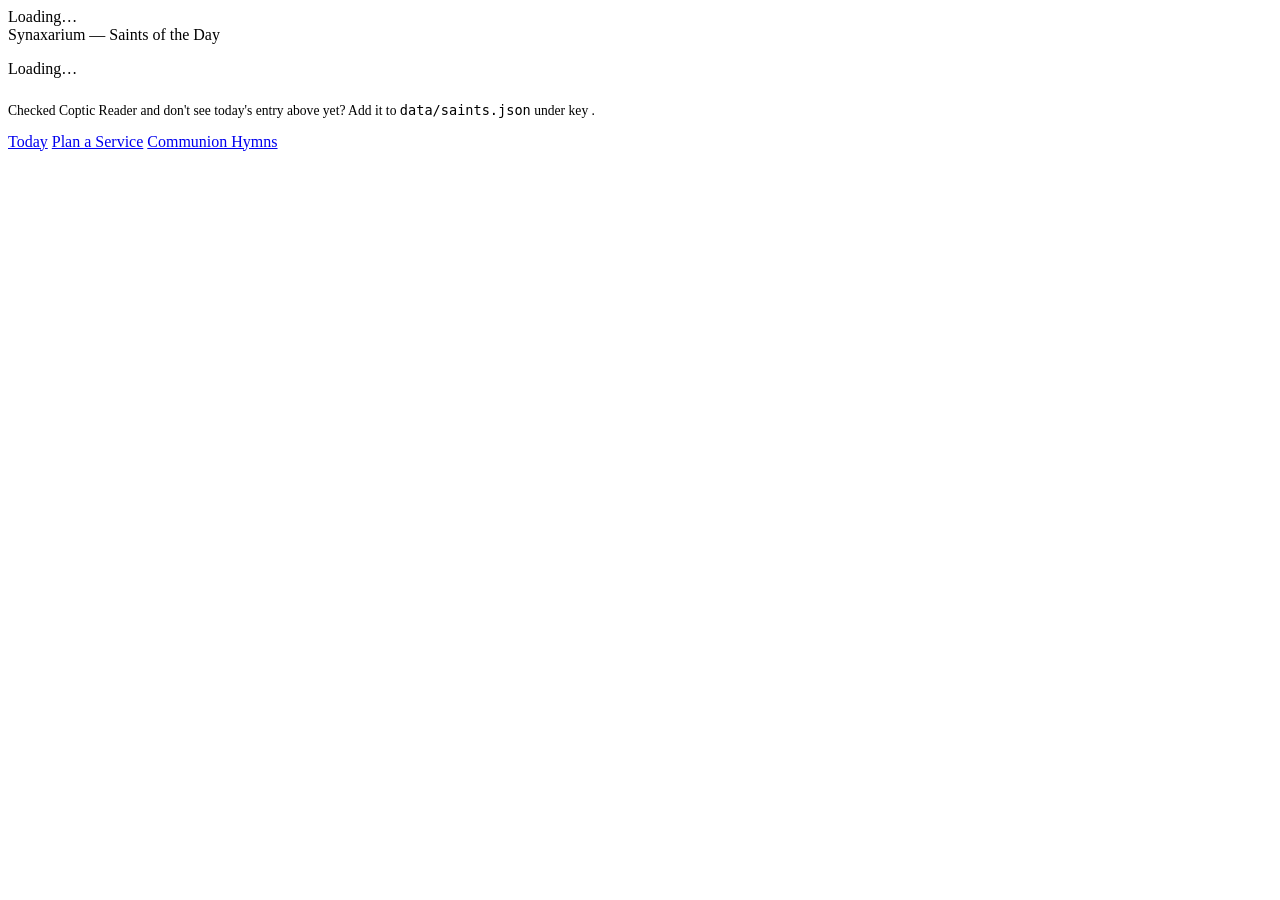
==== index.html @ 532e8042 "Add files via upload" ====
<!DOCTYPE html>
<html lang="en">
<head>
<meta charset="UTF-8" />
<meta name="viewport" content="width=device-width, initial-scale=1.0" />
<title>Today — St. George Hymn Planner</title>
<link rel="manifest" href="manifest.json" />
<link rel="stylesheet" href="css/style.css" />
</head>
<body>

<div class="topbar">
  <div class="coptic-date" id="coptic-date">Loading…</div>
  <div class="gregorian-date" id="gregorian-date"></div>
</div>

<main>
  <div class="section-label">Synaxarium — Saints of the Day</div>
  <div id="saints-container">
    <p class="empty-state">Loading…</p>
  </div>

  <p class="empty-state" style="margin-top: 24px; font-size: 0.85rem;">
    Checked Coptic Reader and don't see today's entry above yet?
    Add it to <code>data/saints.json</code> under key
    <code id="date-key-hint"></code>.
  </p>
</main>

<nav class="bottom-nav">
  <a href="index.html" class="active">Today</a>
  <a href="plan.html">Plan a Service</a>
  <a href="communion.html">Communion Hymns</a>
</nav>

<script src="js/coptic-calendar.js"></script>
<script src="js/app.js"></script>
<script>
async function init() {
  const today = new Date();
  const coptic = gregorianToCoptic(today);
  const key = copticDateKey(coptic);

  document.getElementById("coptic-date").textContent = formatCoptic(coptic);
  document.getElementById("gregorian-date").textContent = formatGregorian(today);
  document.getElementById("date-key-hint").textContent = `"${key}"`;

  const saints = await loadSaints();
  const entries = saints[key];

  const container = document.getElementById("saints-container");
  container.innerHTML = "";

  if (!entries || entries.length === 0) {
    container.innerHTML = `<p class="empty-state">No entry saved yet for today. Check Coptic Reader and add it to saints.json.</p>`;
    return;
  }

  entries.forEach((saint) => {
    const el = document.createElement("div");
    el.className = "saint-entry";

    const hymnFlag = saint.hasHymn
      ? `<span class="hymn-flag yes">Dedicated hymn</span>`
      : `<span class="hymn-flag no">No dedicated hymn</span>`;

    const hymnList =
      saint.hasHymn && saint.hymnIds && saint.hymnIds.length
        ? `<ul class="hymn-list">${saint.hymnIds.map((id) => `<li>${id}</li>`).join("")}</ul>`
        : "";

    el.innerHTML = `
      <h2 class="saint-name">${saint.name}</h2>
      <p class="saint-summary">${saint.summary}</p>
      ${hymnFlag}
      ${hymnList}
    `;
    container.appendChild(el);
  });
}

init();
</script>
</body>
</html>
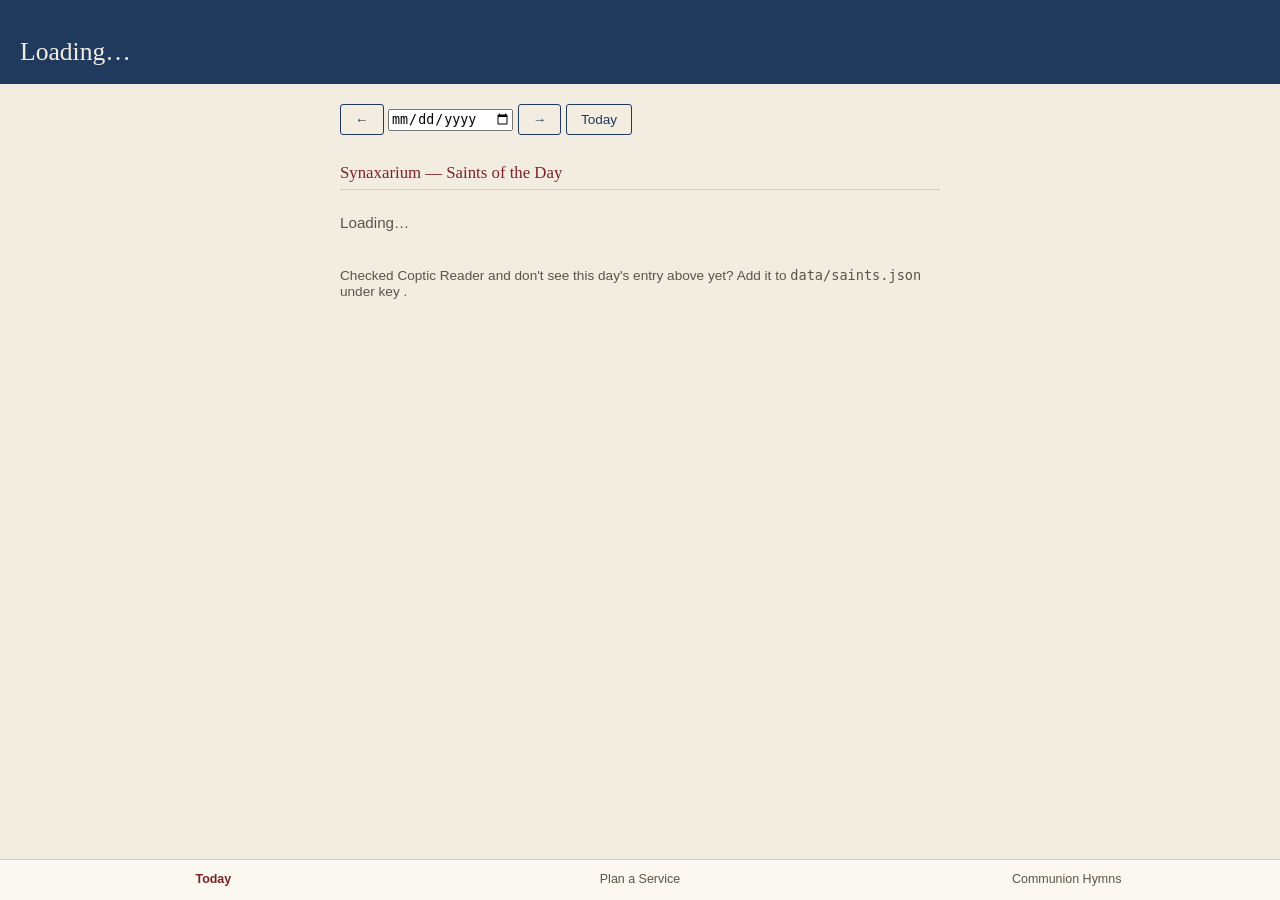
==== commit 6ae1bcfd: "Add files via upload" ====
--- a/index.html
+++ b/index.html
@@ -10,18 +10,26 @@
 <body>
 
 <div class="topbar">
+  <a href="index.html" class="home-link" title="Home">&#10014;</a>
   <div class="coptic-date" id="coptic-date">Loading…</div>
   <div class="gregorian-date" id="gregorian-date"></div>
 </div>
 
 <main>
+  <div class="date-nav">
+    <button id="prev-day">&larr;</button>
+    <input type="date" id="date-picker" />
+    <button id="next-day">&rarr;</button>
+    <button id="today-btn">Today</button>
+  </div>
+
   <div class="section-label">Synaxarium — Saints of the Day</div>
   <div id="saints-container">
     <p class="empty-state">Loading…</p>
   </div>
 
   <p class="empty-state" style="margin-top: 24px; font-size: 0.85rem;">
-    Checked Coptic Reader and don't see today's entry above yet?
+    Checked Coptic Reader and don't see this day's entry above yet?
     Add it to <code>data/saints.json</code> under key
     <code id="date-key-hint"></code>.
   </p>
@@ -36,23 +44,26 @@
 <script src="js/coptic-calendar.js"></script>
 <script src="js/app.js"></script>
 <script>
-async function init() {
-  const today = new Date();
-  const coptic = gregorianToCoptic(today);
+let currentDate = getLiturgicalToday();
+let saintsData = null;
+
+async function renderForDate(date) {
+  const coptic = gregorianToCoptic(date);
   const key = copticDateKey(coptic);
 
   document.getElementById("coptic-date").textContent = formatCoptic(coptic);
-  document.getElementById("gregorian-date").textContent = formatGregorian(today);
+  document.getElementById("gregorian-date").textContent = formatGregorian(date);
+  document.getElementById("date-picker").value = formatDateInput(date);
   document.getElementById("date-key-hint").textContent = `"${key}"`;
 
-  const saints = await loadSaints();
-  const entries = saints[key];
+  if (!saintsData) saintsData = await loadSaints();
+  const entries = saintsData[key];
 
   const container = document.getElementById("saints-container");
   container.innerHTML = "";
 
   if (!entries || entries.length === 0) {
-    container.innerHTML = `<p class="empty-state">No entry saved yet for today. Check Coptic Reader and add it to saints.json.</p>`;
+    container.innerHTML = `<p class="empty-state">No entry saved yet for this day. Check Coptic Reader and add it to saints.json.</p>`;
     return;
   }
 
@@ -79,6 +90,31 @@
   });
 }
 
+function init() {
+  renderForDate(currentDate);
+
+  document.getElementById("prev-day").addEventListener("click", () => {
+    currentDate.setDate(currentDate.getDate() - 1);
+    renderForDate(currentDate);
+  });
+
+  document.getElementById("next-day").addEventListener("click", () => {
+    currentDate.setDate(currentDate.getDate() + 1);
+    renderForDate(currentDate);
+  });
+
+  document.getElementById("today-btn").addEventListener("click", () => {
+    currentDate = getLiturgicalToday();
+    renderForDate(currentDate);
+  });
+
+  document.getElementById("date-picker").addEventListener("change", (e) => {
+    if (!e.target.value) return;
+    currentDate = parseDateInput(e.target.value);
+    renderForDate(currentDate);
+  });
+}
+
 init();
 </script>
 </body>
--- a/css/style.css
+++ b/css/style.css
@@ -0,0 +1,264 @@
+:root {
+  --bg: #f3ede1;
+  --card: #fbf8f1;
+  --ink: #1f3a5c;
+  --red: #7a2426;
+  --gold: #b08d3e;
+  --text: #2a2420;
+  --text-soft: #5c5346;
+  --line: #d8cdb8;
+
+  --font-display: Georgia, "Iowan Old Style", "Palatino Linotype", serif;
+  --font-body: -apple-system, BlinkMacSystemFont, "Segoe UI", Helvetica, Arial, sans-serif;
+}
+
+* {
+  box-sizing: border-box;
+}
+
+html, body {
+  margin: 0;
+  padding: 0;
+  background: var(--bg);
+  color: var(--text);
+  font-family: var(--font-body);
+  -webkit-font-smoothing: antialiased;
+}
+
+body {
+  min-height: 100vh;
+  padding-bottom: 72px; /* room for bottom nav */
+}
+
+a {
+  color: var(--ink);
+}
+
+/* ---------- Top bar ---------- */
+
+.topbar {
+  background: var(--ink);
+  color: #f3ede1;
+  padding: 18px 20px 16px;
+}
+
+.topbar .coptic-date {
+  font-family: var(--font-display);
+  font-size: 1.6rem;
+  line-height: 1.15;
+}
+
+.topbar .gregorian-date {
+  font-size: 0.85rem;
+  color: #c9d3de;
+  margin-top: 2px;
+}
+
+/* ---------- Main content ---------- */
+
+main {
+  max-width: 640px;
+  margin: 0 auto;
+  padding: 20px;
+}
+
+.section-label {
+  font-family: var(--font-display);
+  font-size: 1.05rem;
+  color: var(--red);
+  margin: 28px 0 12px;
+  padding-bottom: 6px;
+  border-bottom: 1px solid var(--line);
+}
+
+.section-label:first-child {
+  margin-top: 0;
+}
+
+/* ---------- Saint entry ---------- */
+
+.saint-entry {
+  padding: 16px 0;
+  border-bottom: 1px solid var(--line);
+}
+
+.saint-entry:last-child {
+  border-bottom: none;
+}
+
+.saint-name {
+  font-family: var(--font-display);
+  font-size: 1.15rem;
+  margin: 0 0 6px;
+  color: var(--text);
+}
+
+.saint-summary {
+  font-size: 0.95rem;
+  line-height: 1.55;
+  color: var(--text-soft);
+  margin: 0 0 8px;
+  max-width: 62ch;
+}
+
+.hymn-flag {
+  display: inline-block;
+  font-size: 0.8rem;
+  padding: 3px 9px;
+  border-radius: 3px;
+  border: 1px solid var(--line);
+}
+
+.hymn-flag.yes {
+  border-color: var(--gold);
+  color: #7a5f1e;
+  background: #f8f0dc;
+}
+
+.hymn-flag.no {
+  color: var(--text-soft);
+}
+
+.hymn-list {
+  margin: 8px 0 0;
+  padding-left: 18px;
+  font-size: 0.9rem;
+  color: var(--text);
+}
+
+.empty-state {
+  color: var(--text-soft);
+  font-size: 0.95rem;
+  padding: 8px 0 4px;
+}
+
+/* ---------- Hymn library / plan builder ---------- */
+
+.hymn-row {
+  display: flex;
+  align-items: center;
+  justify-content: space-between;
+  gap: 12px;
+  padding: 12px 0;
+  border-bottom: 1px solid var(--line);
+}
+
+.hymn-row-title {
+  font-size: 0.95rem;
+}
+
+.hymn-row-meta {
+  font-size: 0.78rem;
+  color: var(--text-soft);
+  margin-top: 2px;
+}
+
+button {
+  font-family: var(--font-body);
+  font-size: 0.85rem;
+  padding: 7px 14px;
+  border-radius: 3px;
+  border: 1px solid var(--ink);
+  background: transparent;
+  color: var(--ink);
+  cursor: pointer;
+}
+
+button.primary {
+  background: var(--ink);
+  color: #f3ede1;
+}
+
+button.remove {
+  border-color: var(--line);
+  color: var(--red);
+}
+
+input[type="text"], select {
+  font-family: var(--font-body);
+  font-size: 0.9rem;
+  padding: 8px 10px;
+  border: 1px solid var(--line);
+  border-radius: 3px;
+  background: var(--card);
+  color: var(--text);
+  width: 100%;
+}
+
+.plan-list {
+  list-style: none;
+  padding: 0;
+  margin: 0;
+}
+
+/* ---------- Bottom nav ---------- */
+
+.bottom-nav {
+  position: fixed;
+  bottom: 0;
+  left: 0;
+  right: 0;
+  display: flex;
+  background: var(--card);
+  border-top: 1px solid var(--line);
+}
+
+.bottom-nav a {
+  flex: 1;
+  text-align: center;
+  padding: 12px 0 14px;
+  font-size: 0.78rem;
+  text-decoration: none;
+  color: var(--text-soft);
+}
+
+.bottom-nav a.active {
+  color: var(--red);
+  font-weight: 600;
+}
+
+/* ---------- Communion slide mode ---------- */
+
+.slide-mode {
+  position: fixed;
+  inset: 0;
+  background: var(--ink);
+  color: #f3ede1;
+  display: flex;
+  flex-direction: column;
+  align-items: center;
+  justify-content: center;
+  text-align: center;
+  padding: 40px;
+}
+
+.slide-mode .slide-counter {
+  position: absolute;
+  top: 20px;
+  right: 24px;
+  font-size: 0.8rem;
+  color: #a9b8c8;
+}
+
+.slide-mode .slide-title {
+  font-family: var(--font-display);
+  font-size: clamp(1.8rem, 6vw, 3rem);
+  margin: 0 0 12px;
+}
+
+.slide-mode .slide-meta {
+  font-size: 0.9rem;
+  color: #c9d3de;
+}
+
+.slide-mode .slide-nav {
+  position: absolute;
+  bottom: 24px;
+  display: flex;
+  gap: 16px;
+}
+
+.slide-mode .slide-nav button {
+  border-color: #f3ede1;
+  color: #f3ede1;
+}
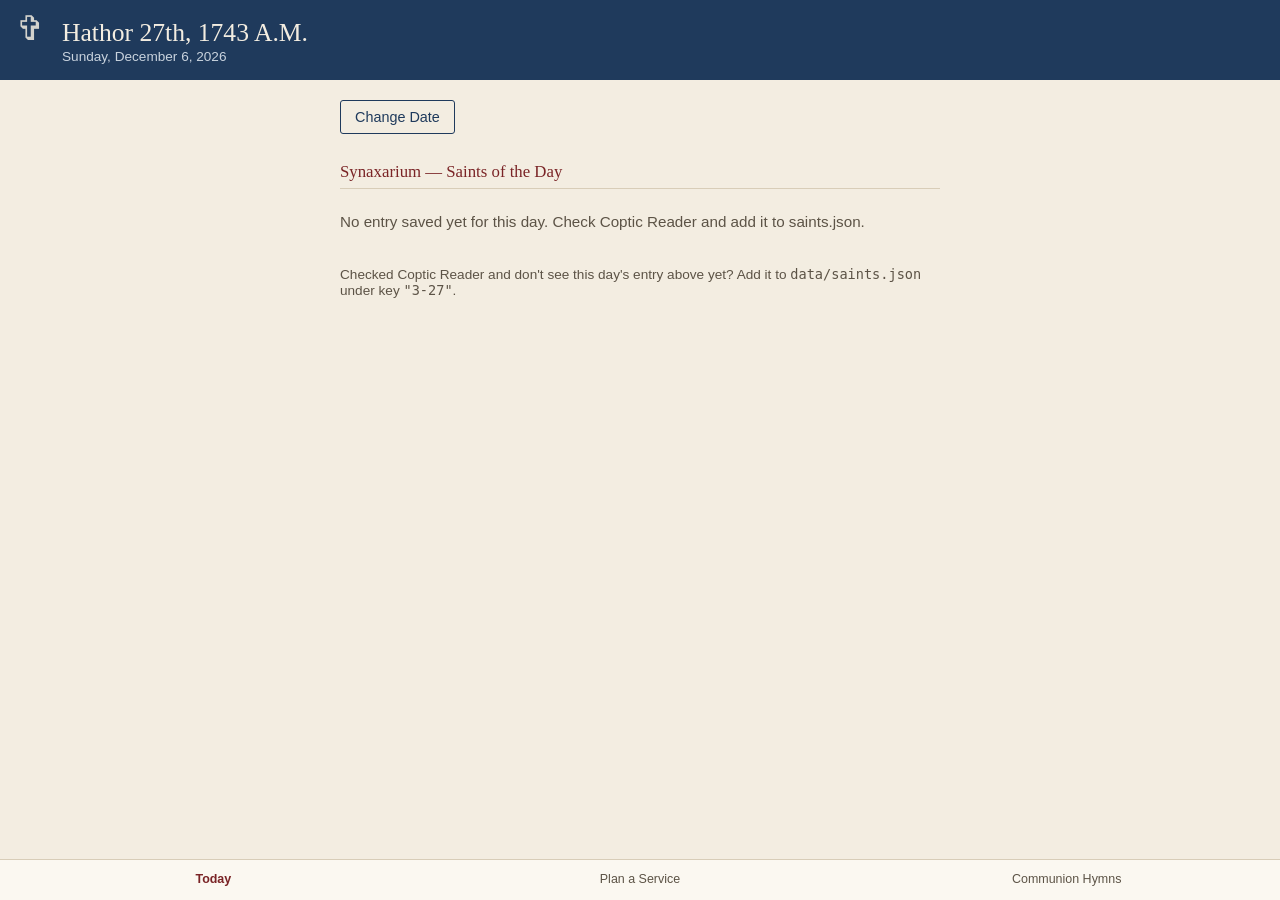
==== commit 6bab6f7c: "Add files via upload" ====
--- a/index.html
+++ b/index.html
@@ -17,10 +17,7 @@
 
 <main>
   <div class="date-nav">
-    <button id="prev-day">&larr;</button>
-    <input type="date" id="date-picker" />
-    <button id="next-day">&rarr;</button>
-    <button id="today-btn">Today</button>
+    <button id="open-date-modal">Change Date</button>
   </div>
 
   <div class="section-label">Synaxarium — Saints of the Day</div>
@@ -41,11 +38,29 @@
   <a href="communion.html">Communion Hymns</a>
 </nav>
 
+<div class="modal-overlay" id="date-modal" style="display: none;">
+  <div class="modal-card" id="modal-card">
+    <div class="modal-header">
+      <button id="cal-prev-month">&lsaquo;</button>
+      <span id="cal-month-label"></span>
+      <button id="cal-next-month">&rsaquo;</button>
+    </div>
+    <div class="daynight-toggle">
+      <button id="toggle-sun" class="daynight-btn" title="Before 7 PM">&#9728;&#65039;</button>
+      <button id="toggle-moon" class="daynight-btn" title="After 7 PM">&#127769;</button>
+    </div>
+    <div class="calendar-grid" id="calendar-grid"></div>
+    <button id="live-btn" class="primary">Live (Now)</button>
+  </div>
+</div>
+
 <script src="js/coptic-calendar.js"></script>
 <script src="js/app.js"></script>
 <script>
 let currentDate = getLiturgicalToday();
 let saintsData = null;
+let modalViewYear, modalViewMonth;
+let modalDayNight = "sun";
 
 async function renderForDate(date) {
   const coptic = gregorianToCoptic(date);
@@ -53,7 +68,6 @@
 
   document.getElementById("coptic-date").textContent = formatCoptic(coptic);
   document.getElementById("gregorian-date").textContent = formatGregorian(date);
-  document.getElementById("date-picker").value = formatDateInput(date);
   document.getElementById("date-key-hint").textContent = `"${key}"`;
 
   if (!saintsData) saintsData = await loadSaints();
@@ -90,28 +104,112 @@
   });
 }
 
+/* ---------- Date picker modal ---------- */
+
+function openDateModal() {
+  const now = new Date();
+  modalDayNight = now.getHours() >= 19 ? "moon" : "sun";
+  modalViewYear = currentDate.getFullYear();
+  modalViewMonth = currentDate.getMonth();
+  renderCalendar();
+  document.getElementById("date-modal").style.display = "flex";
+}
+
+function closeDateModal() {
+  document.getElementById("date-modal").style.display = "none";
+}
+
+function renderCalendar() {
+  const label = new Date(modalViewYear, modalViewMonth, 1).toLocaleDateString("en-US", {
+    month: "long",
+    year: "numeric"
+  });
+  document.getElementById("cal-month-label").textContent = label;
+
+  document.getElementById("toggle-sun").classList.toggle("active", modalDayNight === "sun");
+  document.getElementById("toggle-moon").classList.toggle("active", modalDayNight === "moon");
+
+  const grid = document.getElementById("calendar-grid");
+  grid.innerHTML = "";
+
+  ["S", "M", "T", "W", "T", "F", "S"].forEach((d) => {
+    const el = document.createElement("div");
+    el.className = "dow";
+    el.textContent = d;
+    grid.appendChild(el);
+  });
+
+  const firstDay = new Date(modalViewYear, modalViewMonth, 1).getDay();
+  const daysInMonth = new Date(modalViewYear, modalViewMonth + 1, 0).getDate();
+  const today = new Date();
+
+  for (let i = 0; i < firstDay; i++) {
+    const el = document.createElement("div");
+    el.className = "day-cell empty";
+    grid.appendChild(el);
+  }
+
+  for (let day = 1; day <= daysInMonth; day++) {
+    const cellDate = new Date(modalViewYear, modalViewMonth, day);
+    const el = document.createElement("button");
+    el.className = "day-cell";
+    el.textContent = day;
+    if (cellDate.toDateString() === today.toDateString()) el.classList.add("today");
+    if (cellDate.toDateString() === currentDate.toDateString()) el.classList.add("selected");
+    el.addEventListener("click", () => selectCalendarDay(cellDate));
+    grid.appendChild(el);
+  }
+}
+
+function selectCalendarDay(gregDate) {
+  const effective = new Date(gregDate);
+  if (modalDayNight === "moon") effective.setDate(effective.getDate() + 1);
+  effective.setHours(0, 0, 0, 0);
+  currentDate = effective;
+  renderForDate(currentDate);
+  closeDateModal();
+}
+
 function init() {
   renderForDate(currentDate);
 
-  document.getElementById("prev-day").addEventListener("click", () => {
-    currentDate.setDate(currentDate.getDate() - 1);
-    renderForDate(currentDate);
-  });
-
-  document.getElementById("next-day").addEventListener("click", () => {
-    currentDate.setDate(currentDate.getDate() + 1);
-    renderForDate(currentDate);
-  });
-
-  document.getElementById("today-btn").addEventListener("click", () => {
+  document.getElementById("open-date-modal").addEventListener("click", openDateModal);
+  document.getElementById("date-modal").addEventListener("click", (e) => {
+    if (e.target.id === "date-modal") closeDateModal();
+  });
+
+  document.getElementById("cal-prev-month").addEventListener("click", () => {
+    modalViewMonth--;
+    if (modalViewMonth < 0) {
+      modalViewMonth = 11;
+      modalViewYear--;
+    }
+    renderCalendar();
+  });
+
+  document.getElementById("cal-next-month").addEventListener("click", () => {
+    modalViewMonth++;
+    if (modalViewMonth > 11) {
+      modalViewMonth = 0;
+      modalViewYear++;
+    }
+    renderCalendar();
+  });
+
+  document.getElementById("toggle-sun").addEventListener("click", () => {
+    modalDayNight = "sun";
+    renderCalendar();
+  });
+
+  document.getElementById("toggle-moon").addEventListener("click", () => {
+    modalDayNight = "moon";
+    renderCalendar();
+  });
+
+  document.getElementById("live-btn").addEventListener("click", () => {
     currentDate = getLiturgicalToday();
     renderForDate(currentDate);
-  });
-
-  document.getElementById("date-picker").addEventListener("change", (e) => {
-    if (!e.target.value) return;
-    currentDate = parseDateInput(e.target.value);
-    renderForDate(currentDate);
+    closeDateModal();
   });
 }
 
--- a/css/style.css
+++ b/css/style.css
@@ -39,7 +39,140 @@
 .topbar {
   background: var(--ink);
   color: #f3ede1;
-  padding: 18px 20px 16px;
+  padding: 18px 20px 16px 62px;
+  position: relative;
+}
+
+.home-link {
+  position: absolute;
+  top: 12px;
+  left: 16px;
+  font-size: 2.1rem;
+  line-height: 1;
+  text-decoration: none;
+  color: #f3ede1;
+  opacity: 0.85;
+}
+
+.home-link:hover {
+  opacity: 1;
+}
+
+.date-nav {
+  margin-bottom: 20px;
+}
+
+.date-nav button {
+  padding: 8px 14px;
+  font-size: 0.9rem;
+}
+
+/* ---------- Date picker modal ---------- */
+
+.modal-overlay {
+  position: fixed;
+  inset: 0;
+  background: rgba(31, 58, 92, 0.55);
+  display: flex;
+  align-items: center;
+  justify-content: center;
+  z-index: 50;
+  padding: 20px;
+}
+
+.modal-card {
+  background: var(--card);
+  border-radius: 6px;
+  padding: 20px;
+  width: 100%;
+  max-width: 340px;
+  box-shadow: 0 12px 32px rgba(0, 0, 0, 0.3);
+}
+
+.modal-header {
+  display: flex;
+  align-items: center;
+  justify-content: space-between;
+  margin-bottom: 14px;
+  font-family: var(--font-display);
+  font-size: 1.15rem;
+  color: var(--text);
+}
+
+.modal-header button {
+  border: none;
+  background: none;
+  font-size: 1.3rem;
+  padding: 2px 10px;
+  color: var(--ink);
+}
+
+.daynight-toggle {
+  display: flex;
+  justify-content: center;
+  gap: 10px;
+  margin-bottom: 16px;
+}
+
+.daynight-btn {
+  font-size: 1.3rem;
+  padding: 6px 20px;
+  border-radius: 20px;
+  border: 1px solid var(--line);
+  background: transparent;
+  opacity: 0.45;
+}
+
+.daynight-btn.active {
+  opacity: 1;
+  border-color: var(--gold);
+  background: #f8f0dc;
+}
+
+.calendar-grid {
+  display: grid;
+  grid-template-columns: repeat(7, 1fr);
+  gap: 4px;
+  text-align: center;
+}
+
+.calendar-grid .dow {
+  font-size: 0.72rem;
+  color: var(--text-soft);
+  padding-bottom: 4px;
+}
+
+.calendar-grid .day-cell {
+  padding: 8px 0;
+  border-radius: 4px;
+  border: 1px solid transparent;
+  background: none;
+  font-size: 0.85rem;
+  cursor: pointer;
+  color: var(--text);
+}
+
+.calendar-grid .day-cell:hover {
+  background: #eee5d2;
+}
+
+.calendar-grid .day-cell.today {
+  border-color: var(--gold);
+}
+
+.calendar-grid .day-cell.selected {
+  background: var(--ink);
+  color: #f3ede1;
+}
+
+.calendar-grid .day-cell.empty {
+  visibility: hidden;
+  cursor: default;
+}
+
+#live-btn {
+  width: 100%;
+  margin-top: 16px;
 }
 
 .topbar .coptic-date {
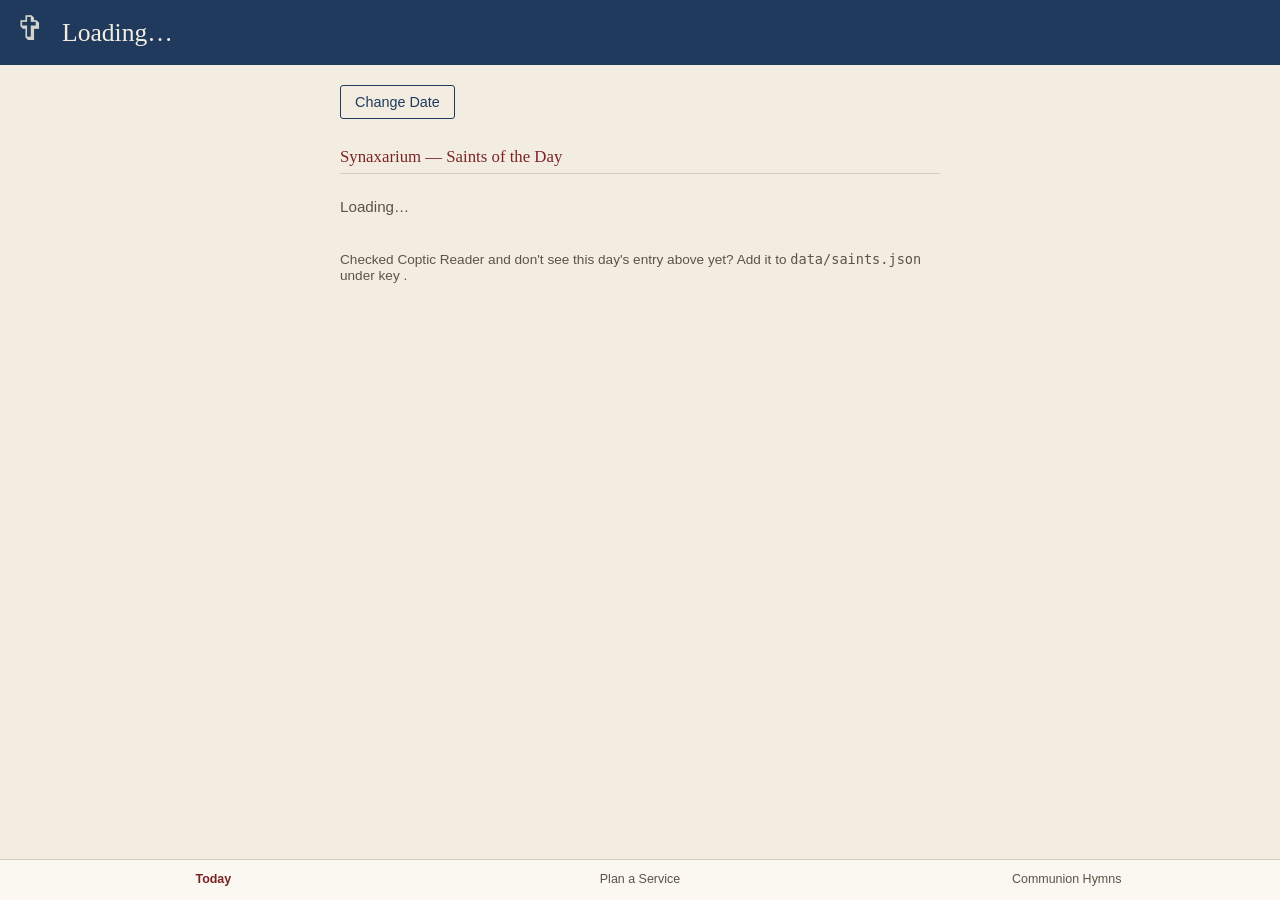
==== commit c6a2b113: "Add files via upload" ====
--- a/index.html
+++ b/index.html
@@ -40,6 +40,10 @@
 
 <div class="modal-overlay" id="date-modal" style="display: none;">
   <div class="modal-card" id="modal-card">
+    <div class="modal-preview">
+      <div class="modal-preview-greg" id="preview-greg"></div>
+      <div class="modal-preview-coptic" id="preview-coptic"></div>
+    </div>
     <div class="modal-header">
       <button id="cal-prev-month">&lsaquo;</button>
       <span id="cal-month-label"></span>
@@ -50,15 +54,22 @@
       <button id="toggle-moon" class="daynight-btn" title="After 7 PM">&#127769;</button>
     </div>
     <div class="calendar-grid" id="calendar-grid"></div>
-    <button id="live-btn" class="primary">Live (Now)</button>
+    <div class="modal-actions">
+      <button id="live-btn">Live</button>
+      <button id="save-btn" class="primary">Save</button>
+    </div>
   </div>
 </div>
 
 <script src="js/coptic-calendar.js"></script>
 <script src="js/app.js"></script>
 <script>
-let currentDate = getLiturgicalToday();
+let currentDate = getActiveDate();
+let liveMode = isViewingLive();
 let saintsData = null;
+
+// Modal-local state — nothing here applies until "Save" is pressed.
+let previewDate = currentDate;
 let modalViewYear, modalViewMonth;
 let modalDayNight = "sun";
 
@@ -108,15 +119,33 @@
 
 function openDateModal() {
   const now = new Date();
-  modalDayNight = now.getHours() >= 19 ? "moon" : "sun";
-  modalViewYear = currentDate.getFullYear();
-  modalViewMonth = currentDate.getMonth();
+  modalDayNight = liveMode ? (now.getHours() >= 19 ? "moon" : "sun") : "sun";
+  previewDate = new Date(currentDate);
+  modalViewYear = previewDate.getFullYear();
+  modalViewMonth = previewDate.getMonth();
+  updatePreview();
   renderCalendar();
   document.getElementById("date-modal").style.display = "flex";
 }
 
 function closeDateModal() {
   document.getElementById("date-modal").style.display = "none";
+}
+
+function updatePreview() {
+  const effective = new Date(previewDate);
+  if (modalDayNight === "moon") effective.setDate(effective.getDate() + 1);
+
+  document.getElementById("preview-greg").textContent = effective.toLocaleDateString("en-US", {
+    weekday: "short",
+    month: "short",
+    day: "numeric",
+    year: "numeric"
+  });
+  document.getElementById("preview-coptic").textContent = formatCoptic(gregorianToCoptic(effective));
+
+  document.getElementById("toggle-sun").classList.toggle("active", modalDayNight === "sun");
+  document.getElementById("toggle-moon").classList.toggle("active", modalDayNight === "moon");
 }
 
 function renderCalendar() {
@@ -125,9 +154,6 @@
     year: "numeric"
   });
   document.getElementById("cal-month-label").textContent = label;
-
-  document.getElementById("toggle-sun").classList.toggle("active", modalDayNight === "sun");
-  document.getElementById("toggle-moon").classList.toggle("active", modalDayNight === "moon");
 
   const grid = document.getElementById("calendar-grid");
   grid.innerHTML = "";
@@ -155,23 +181,30 @@
     el.className = "day-cell";
     el.textContent = day;
     if (cellDate.toDateString() === today.toDateString()) el.classList.add("today");
-    if (cellDate.toDateString() === currentDate.toDateString()) el.classList.add("selected");
-    el.addEventListener("click", () => selectCalendarDay(cellDate));
+    if (cellDate.toDateString() === previewDate.toDateString()) el.classList.add("selected");
+    el.addEventListener("click", () => {
+      previewDate = cellDate;
+      updatePreview();
+      renderCalendar();
+    });
     grid.appendChild(el);
   }
 }
 
-function selectCalendarDay(gregDate) {
-  const effective = new Date(gregDate);
+function saveSelection() {
+  const effective = new Date(previewDate);
   if (modalDayNight === "moon") effective.setDate(effective.getDate() + 1);
   effective.setHours(0, 0, 0, 0);
-  currentDate = effective;
-  renderForDate(currentDate);
-  closeDateModal();
+  window.location.href = "index.html?date=" + formatDateInput(effective);
+}
+
+function goLive() {
+  window.location.href = "index.html";
 }
 
 function init() {
   renderForDate(currentDate);
+  propagateDateToNavLinks(currentDate, liveMode);
 
   document.getElementById("open-date-modal").addEventListener("click", openDateModal);
   document.getElementById("date-modal").addEventListener("click", (e) => {
@@ -198,19 +231,16 @@
 
   document.getElementById("toggle-sun").addEventListener("click", () => {
     modalDayNight = "sun";
-    renderCalendar();
+    updatePreview();
   });
 
   document.getElementById("toggle-moon").addEventListener("click", () => {
     modalDayNight = "moon";
-    renderCalendar();
-  });
-
-  document.getElementById("live-btn").addEventListener("click", () => {
-    currentDate = getLiturgicalToday();
-    renderForDate(currentDate);
-    closeDateModal();
-  });
+    updatePreview();
+  });
+
+  document.getElementById("save-btn").addEventListener("click", saveSelection);
+  document.getElementById("live-btn").addEventListener("click", goLive);
 }
 
 init();
